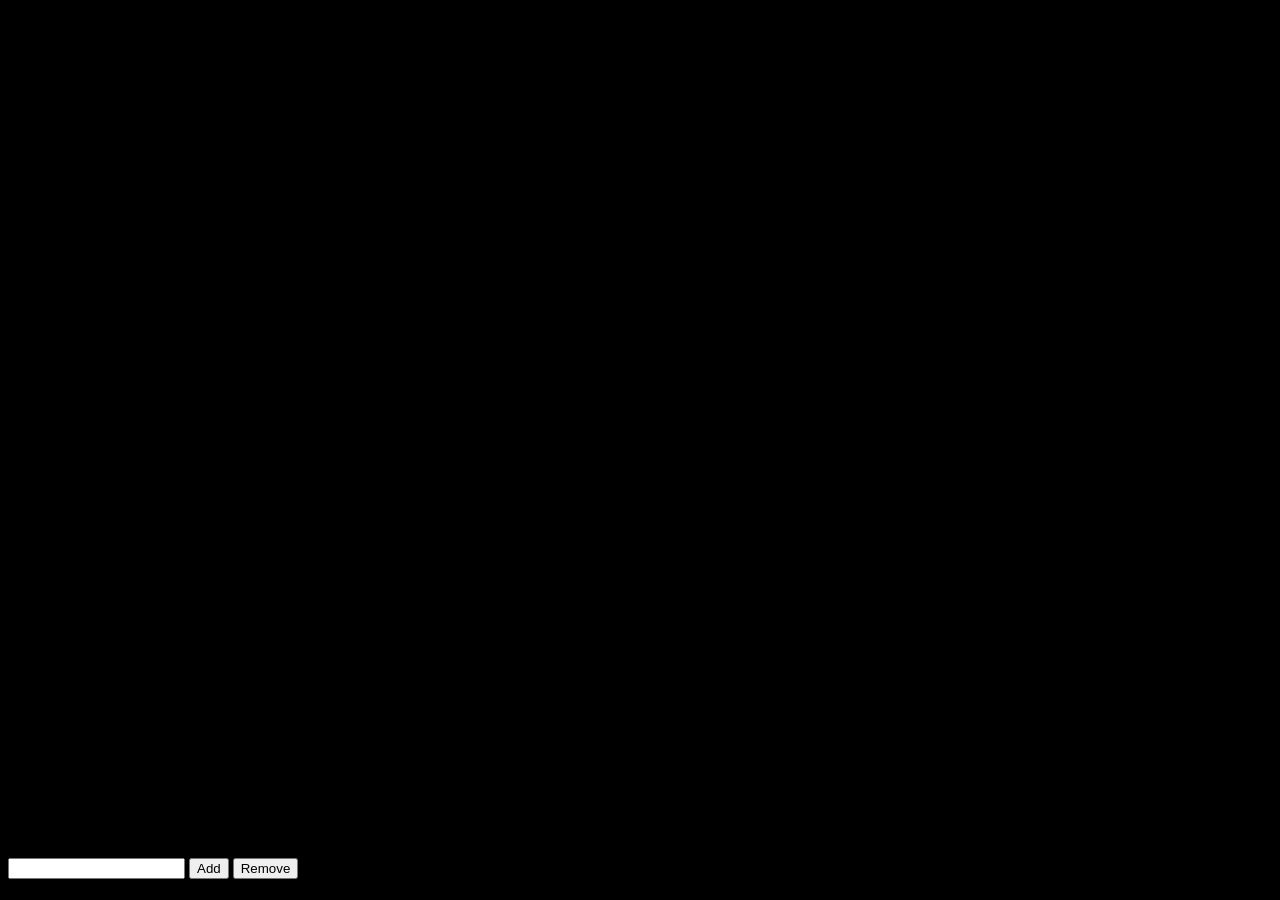
==== index.html @ d225401d "Changed window to index" ====
<body style="background-color: black;">
<canvas id = "canvas"></canvas>
<link rel="style.css">
<div>
    <input id="num" type="number">
    <button id="add">Add</button>
    <button id="remove">Remove</button>
    <p style="color:white;display: inline;" id="number"></p>
</div>



<script>
    const gameObjects = [];
    const canvas = document.getElementById("canvas");
    const width = canvas.width = window.screen.width-20;
    const height = canvas.height = window.screen.height-50;
    const ctx = canvas.getContext("2d");
    const lastLoop  = 0;
    function distance(x1,y1,x2,y2){
        return Math.sqrt(Math.pow(y2-y1,2)+Math.pow(x2-x1,2));
    }
    class Circle{
        constructor(x,y,radius,color){
            if(!radius)this.radius = 25;else this.radius = radius;
            if(!color)this.color = "white";else this.color = color;
            this.position = {x,y};
            gameObjects.push(this);
        }
        draw() {
            ctx.fillStyle = this.color;
            ctx.beginPath();
            ctx.arc(this.position.x, this.position.y, this.radius, 0, 60, false);
            ctx.fill();
        }
        setPosition(x,y){
            this.position = {x,y}
        }
        setVelocity(x,y){
            this.velocity.x = x;
            this.velocity.y = y;
        }
        update(){/*
            for(let i in gameObjects){
                if(this==gameObjects[i])continue;
                //console.log(distance(this.position.x,this.position.y,gameObjects[i].position.x,gameObjects[i].position.y));
                if(distance(this.position.x,this.position.y,gameObjects[i].position.x,gameObjects[i].position.y) <= this.radius + gameObjects[i].radius){
                    //this.velocity.x*=-1;
                    //this.velocity.y*=-1;
                }
            }*/

            this.position.x+=this.velocity.x;
            this.position.y+=this.velocity.y;
            if(this.position.x>=width-this.radius||this.position.x<=0+this.radius){
                this.velocity.x*=-1;
            }
            if(this.position.y>=height-this.radius||this.position.y<=0+this.radius){
                this.velocity.y*=-1;
            }
        }
        velocity = {x:0,y:0};
    }
    function clear(){
        ctx.fillStyle = "black";
        ctx.fillRect(0, 0, width, height);
    }
    ctx.fillStyle = "rgb(0, 0, 0)";
    ctx.fillRect(0, 0, width, height);
    const loop = async () => {
        for(let i in gameObjects){
            gameObjects[i].draw();
            gameObjects[i].update();
        }
    }
    function delay(ms){
        return new Promise((resolve) => {setTimeout(resolve,ms)});
    }
    async function gameLoop(){
        let loops = 0;
        while(true){
            //if(loops == 30){
            //    loops = 0;
                clear();
            //}
            loop(); 
            
            loops++;
            await delay(1000/100);
        }
    }
    gameLoop();
</script>
<script src="script.js"></script>
</body>
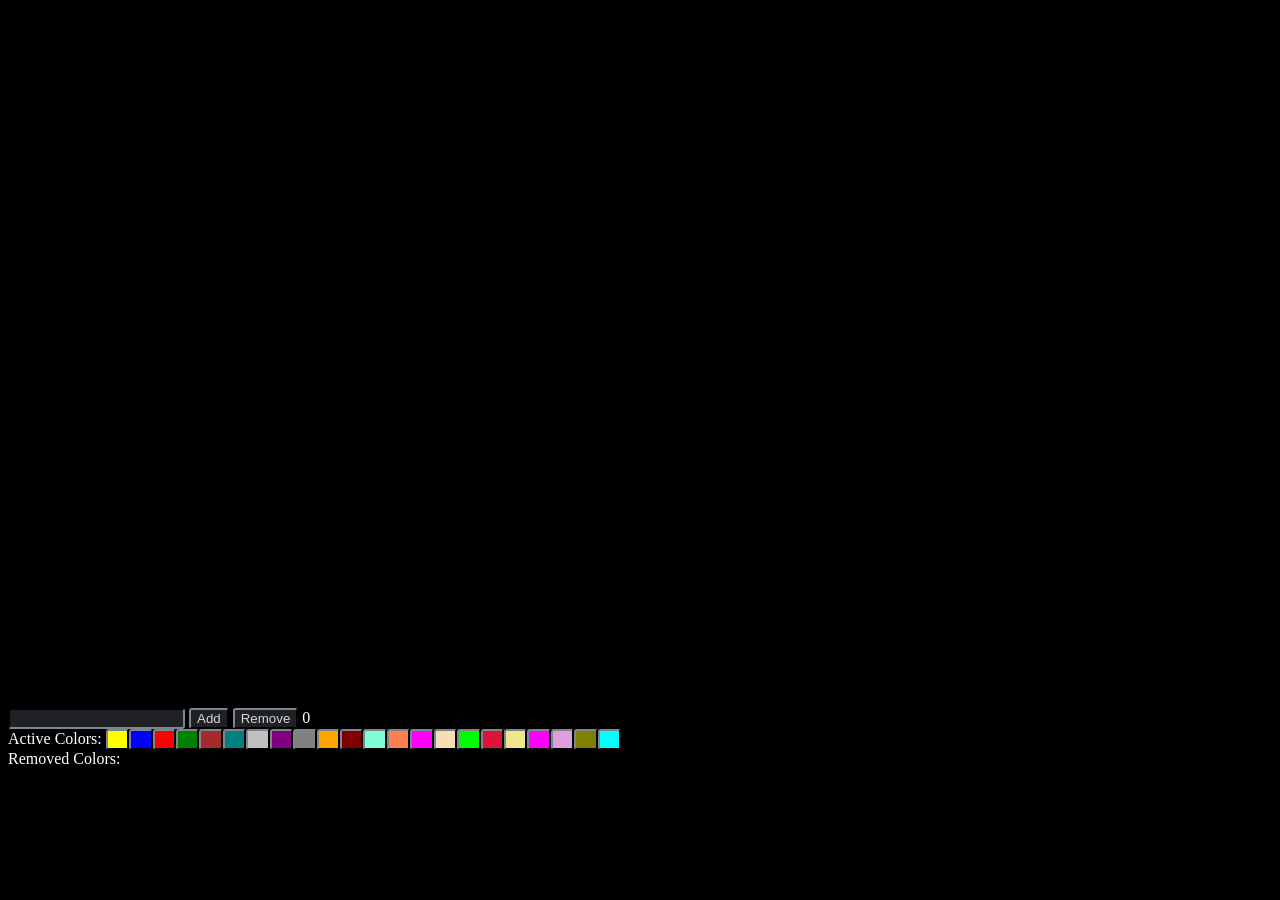
==== commit 1efcedf3: "Added color options & styled ui Added color options & styled ui" ====
--- a/index.html
+++ b/index.html
@@ -1,11 +1,21 @@
 <body style="background-color: black;">
 <canvas id = "canvas"></canvas>
-<link rel="style.css">
+<link rel="stylesheet" href="style.css">
 <div>
     <input id="num" type="number">
     <button id="add">Add</button>
     <button id="remove">Remove</button>
-    <p style="color:white;display: inline;" id="number"></p>
+    <p style="color:white;display: inline;" id="number">0</p>
+</div>
+<div >
+    <p style="display:inline;color:white;">Active Colors:</p>
+    <div style="display:inline;" id="colors"></div>
+</div>
+<div>
+    <p style="display:inline;color:white;">Removed Colors:</p>
+    <div style="display:inline;" id="removedColors">
+
+    </div>
 </div>
 
 
@@ -13,8 +23,8 @@
 <script>
     const gameObjects = [];
     const canvas = document.getElementById("canvas");
-    const width = canvas.width = window.screen.width-20;
-    const height = canvas.height = window.screen.height-50;
+    const width = canvas.width = window.screen.width-30;
+    const height = canvas.height = window.screen.height-200;
     const ctx = canvas.getContext("2d");
     const lastLoop  = 0;
     function distance(x1,y1,x2,y2){
--- a/style.css
+++ b/style.css
@@ -0,0 +1,22 @@
+#container div { display: inline }
+body{
+    background-color: black;
+    color:white;
+}
+div{
+    background-color: black;
+}
+button{
+    background-color: black;
+    border-color: #323639;
+    background-color: #202124;
+    border-radius: 3px;
+    color:#D6D6D7;
+}
+input{
+    background-color: black;
+    border-color: #323639;
+    background-color: #202124;
+    border-radius: 3px;
+    color:#D6D6D7;
+}
